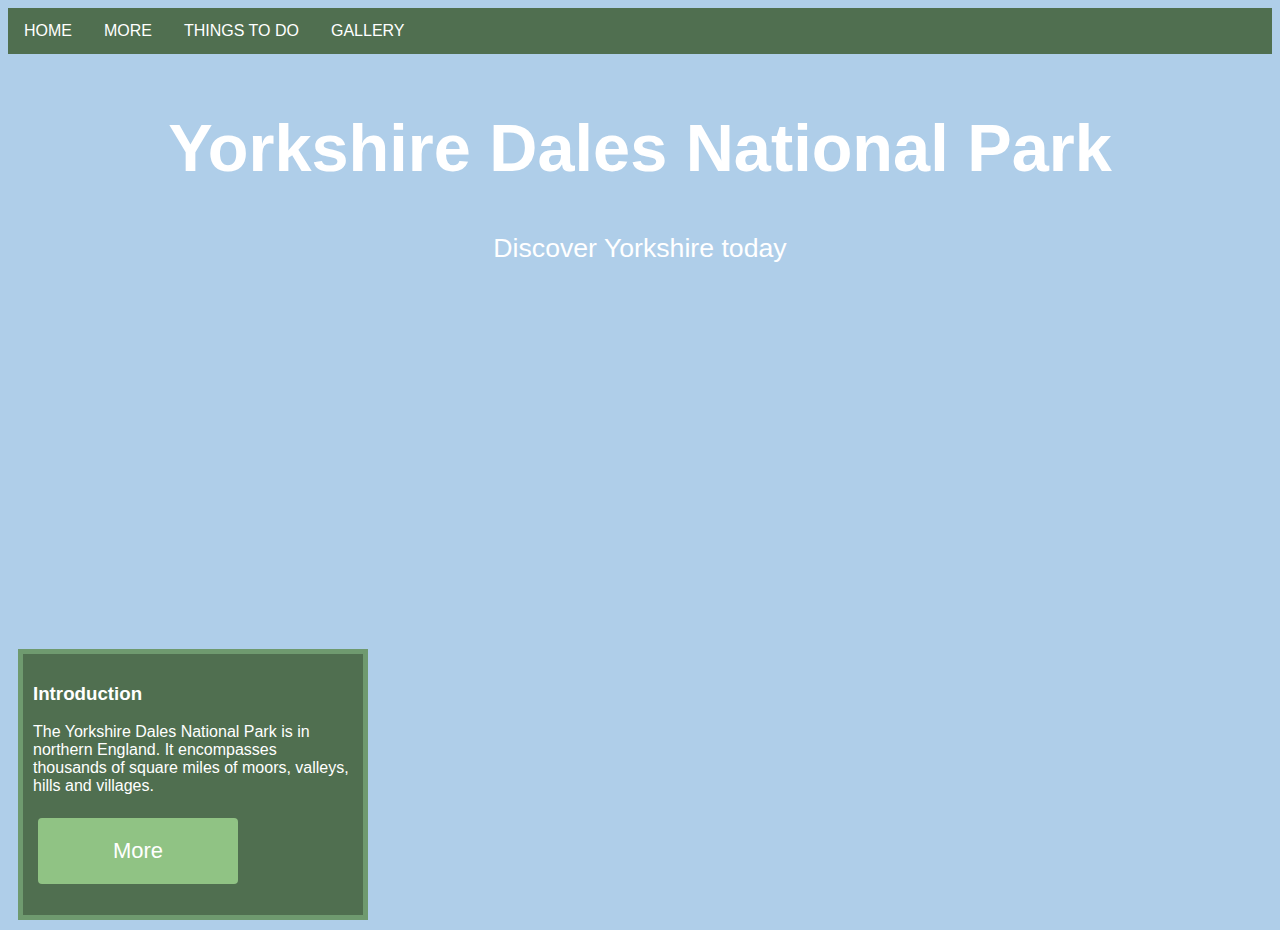
==== index.html @ 0d5994be "edit" ====
<!DOCTYPE html>
<html lang="en">
<head>
    <meta charset="UTF-8">
    <meta http-equiv="X-UA-Compatible" content="IE=edge">
    <meta name="viewport" content="width=device-width, initial-scale=1.0">
    <link rel="stylesheet" href="mystyle.css">
    <title>The Yorkshire Dales</title>
</head>
  <body>
    <ul>
        <li><a class="active" href="index.html">HOME</a></li>
        <li><a href="more.html">MORE</a></li>
        <li><a href="thingstodo.html">THINGS TO DO</a></li>
        <li><a href="gallery.html">GALLERY</a></li>
      </ul>


      <div class="hero-text">
        <h1>Yorkshire Dales National Park </h1>
        <p class="hero-paragraph">Discover Yorkshire today</p>
    </div>
    
   <div class='hero-image'>
</div>

<div class="leftside"> 
    <h3>
        Introduction
    </h3>
    <p>
        The Yorkshire Dales National Park is in northern England. It encompasses thousands of square miles of moors, valleys, hills and villages.
    <br>
    <br>
        <button class="button" style="vertical-align:middle" onclick="document.location='more.html'"><span>More</span>
        
        </button>
    </p> 
</div>

 </body>
</html>
---- mystyle.css ----
ul {
    list-style-type: none;
    margin: 0;
    padding: 0;
    overflow: hidden;
    background-color: rgb(80, 111, 80);
    
  }
  
  li {
    float: left;
  }
  
  li a {
    display: block;
    color: white;
    text-align: center;
    padding: 14px 16px;
    text-decoration: none;
    font-family: Arial, Helvetica, sans-serif;
  }
  
  li a:hover {
    background-color:rgb(111, 154, 111)
  }

  
  .hero-image {
    background-image: url("https://upload.wikimedia.org/wikipedia/commons/1/13/2015_Swaledale_from_Kisdon_Hill.jpg");
    height: 65vh;
    margin: 0;
    padding: 100px;
    background-position: center;
    background-repeat: no-repeat;
    background-size: cover;
}


h1{
  text-align: center;
  font-family: Arial, Helvetica, sans-serif;
  color: white;
  text-shadow: #343434;
}


.hero-text {
  font-size:25pt;
  white-space: nowrap ;
  text-align:center;
  position:absolute;
  top: 20%;
  left: 50%;
  transform: translate(-50%, -50%);

}
.hero-paragraph{
  font-size: 20pt;
  line-height: 28pt;
  color:white;
  font-family: Arial, Helvetica, sans-serif;

}


  body {background-color: rgb(175, 206, 233);}

  .leftside{ 
    color: white;
    font-family: Arial, Helvetica, sans-serif;
    text-align: left;
    width: 350px;
    background-color: rgb(80, 111, 80);
    border: 5px solid rgb(111, 154, 111);
    padding: 10px;
    margin: 10px;
}
  
div.gallery {
  border: 1px solid #ccc;
}

div.gallery:hover {
  border: 1px solid #777;
}

div.gallery img {
  width: 100%;
  height: auto;
}

div.desc {
  padding: 15px;
  text-align: center;
  font-family: Arial, Helvetica, sans-serif;
  color: white;
  text-shadow: #555555;
}

* {
  box-sizing: border-box;
}

.responsive {
  padding: 0 6px;
  float: left;
  width: 24.99999%;
}

@media only screen and (max-width: 700px) {
  .responsive {
    width: 49.99999%;
    margin: 6px 0;
  }
}

@media only screen and (max-width: 500px) {
  .responsive {
    width: 100%;
  }
}

.clearfix:after {
  content: "";
  display: table;
  clear: both;
}

.button {
  display: inline-block;
  border-radius: 4px;
  background-color: #90c384;
  border: none;
  color: #FFFFFF;
  text-align: center;
  font-size: 22px;
  padding: 20px;
  width: 200px;
  transition: all 0.5s;
  cursor: pointer;
  margin: 5px;
  font-family: Arial, Helvetica, sans-serif;
}

.button span {
  cursor: pointer;
  display: inline-block;
  position: relative;
  transition: 0.5s;
}

.button span:after {
  content: '\00bb';
  position: absolute;
  opacity: 0;
  top: 0;
  right: -20px;
  transition: 0.5s;
}

.button:hover span {
  padding-right: 25px;
}

.button:hover span:after {
  opacity: 1;
  right: 0;
}
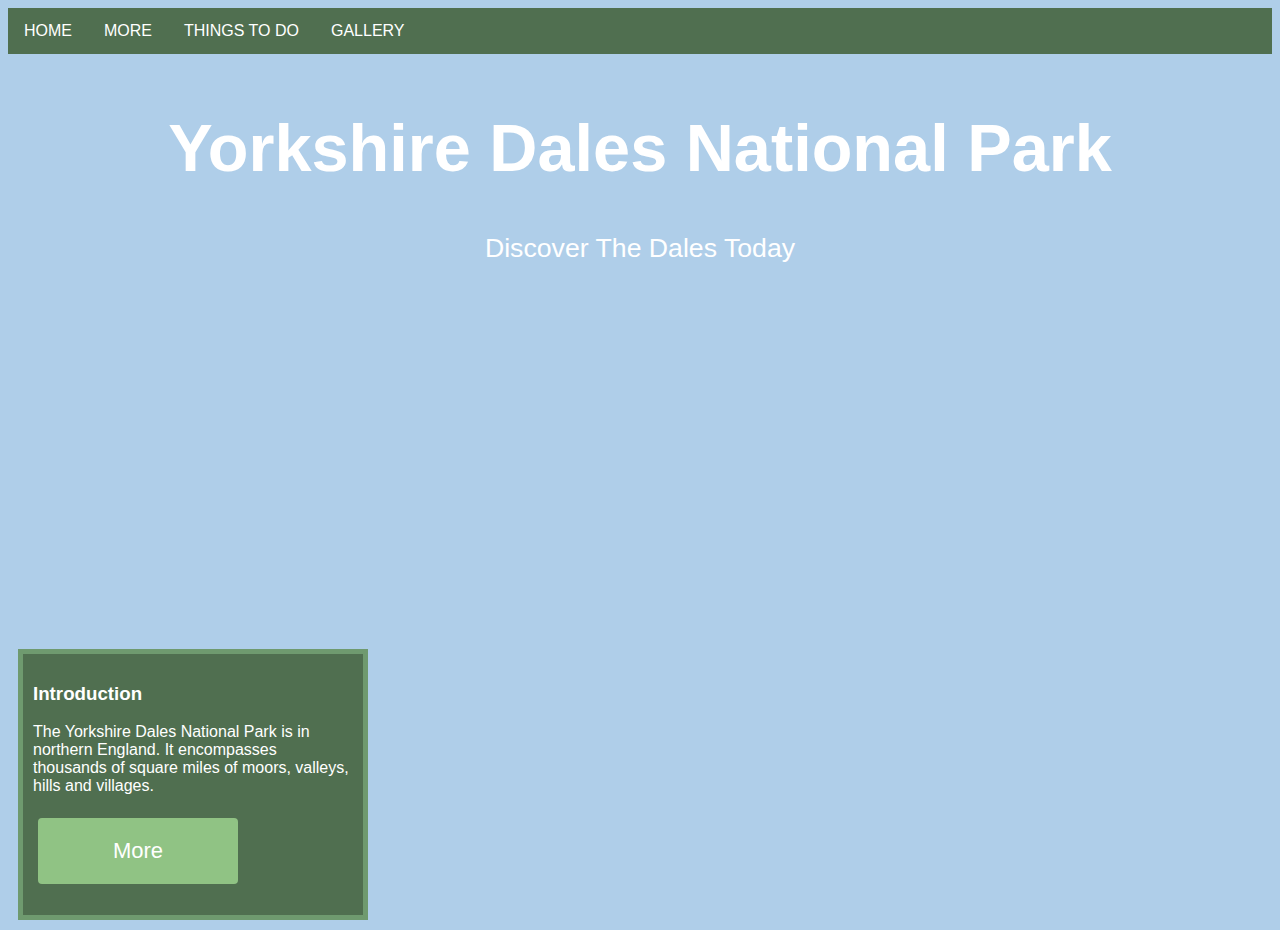
==== commit 1de3bcff: "new" ====
--- a/index.html
+++ b/index.html
@@ -18,7 +18,7 @@
 
       <div class="hero-text">
         <h1>Yorkshire Dales National Park </h1>
-        <p class="hero-paragraph">Discover Yorkshire today</p>
+        <p class="hero-paragraph">Discover The Dales Today</p>
     </div>
     
    <div class='hero-image'>
--- a/mystyle.css
+++ b/mystyle.css
@@ -166,3 +166,10 @@
   opacity: 1;
   right: 0;
 }
+
+.more-paragraph {
+  text-align: left;
+  font-family: Arial, Helvetica, sans-serif;
+  color: white;
+
+}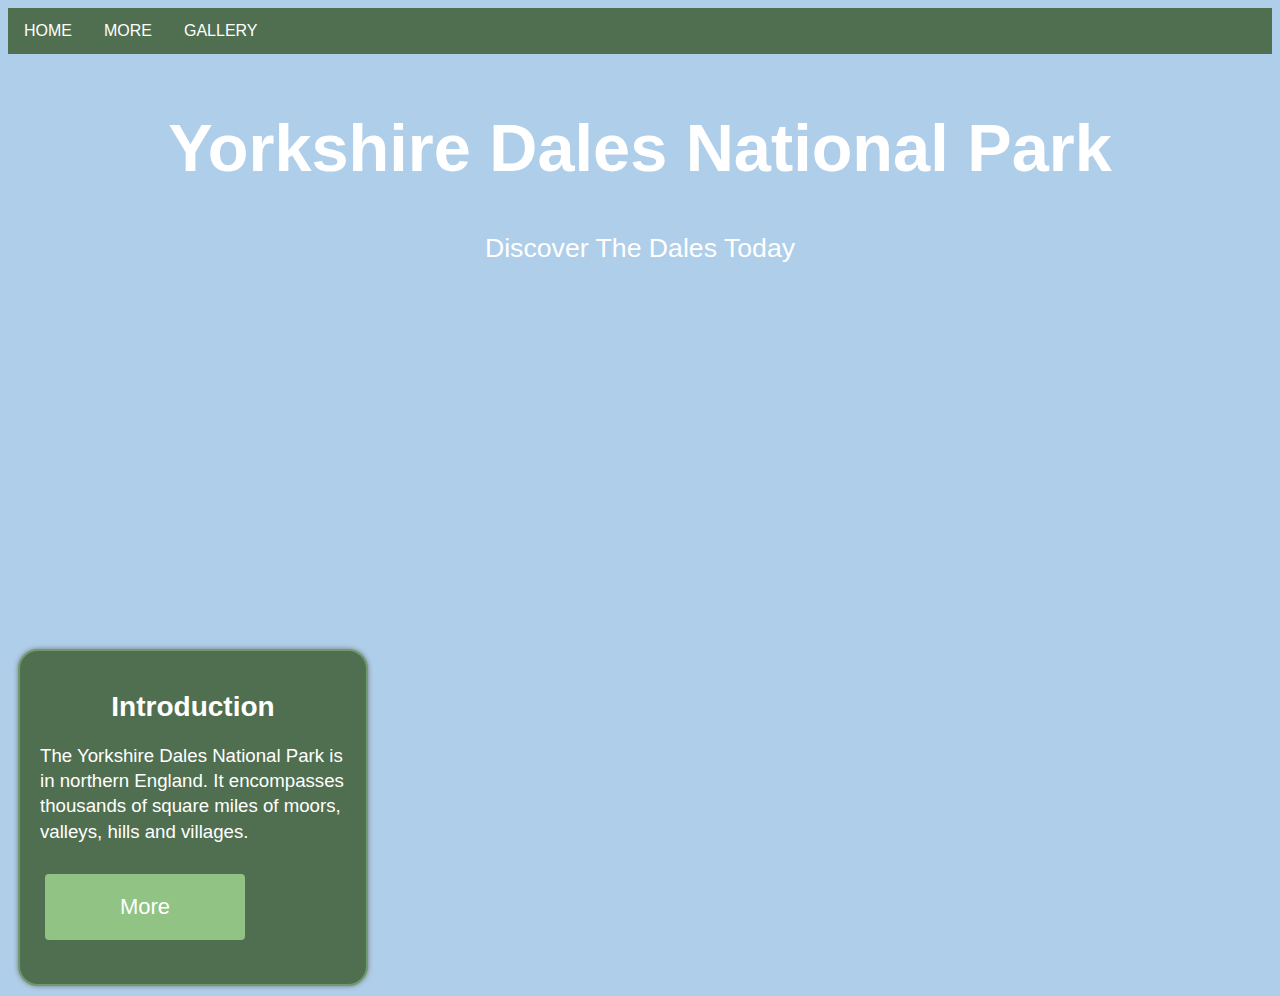
==== commit d13e1488: "new" ====
--- a/index.html
+++ b/index.html
@@ -11,7 +11,6 @@
     <ul>
         <li><a class="active" href="index.html">HOME</a></li>
         <li><a href="more.html">MORE</a></li>
-        <li><a href="thingstodo.html">THINGS TO DO</a></li>
         <li><a href="gallery.html">GALLERY</a></li>
       </ul>
 
@@ -25,16 +24,13 @@
 </div>
 
 <div class="leftside"> 
-    <h3>
-        Introduction
-    </h3>
+    <h2>Introduction</h2>
     <p>
         The Yorkshire Dales National Park is in northern England. It encompasses thousands of square miles of moors, valleys, hills and villages.
     <br>
     <br>
         <button class="button" style="vertical-align:middle" onclick="document.location='more.html'"><span>More</span>
-        
-        </button>
+         </button>
     </p> 
 </div>
 
--- a/mystyle.css
+++ b/mystyle.css
@@ -71,9 +71,13 @@
     text-align: left;
     width: 350px;
     background-color: rgb(80, 111, 80);
-    border: 5px solid rgb(111, 154, 111);
-    padding: 10px;
+    border: 2px solid rgb(111, 154, 111);
+    padding: 20px;
     margin: 10px;
+    border-radius: 20px;
+    box-shadow: 0px 0px 5px #787878;
+    line-height: 19pt;
+    font-size: 14pt;
 }
   
 div.gallery {
@@ -167,9 +171,28 @@
   right: 0;
 }
 
+h2{
+  text-align: center;
+}
+
+
 .more-paragraph {
   text-align: left;
   font-family: Arial, Helvetica, sans-serif;
   color: white;
+  text-shadow: #191919;
+  width: 450px;
+  background-color: rgb(80, 111, 80);
+  padding: 10px;
+  margin: 10px;
+  border-radius: 20px;
+  box-shadow: 0px 0px 5px #787878;
+  line-height: 19pt;
+  font-size: 14pt;
+}
 
-}+.image-right{
+float: right;
+ 
+}
+  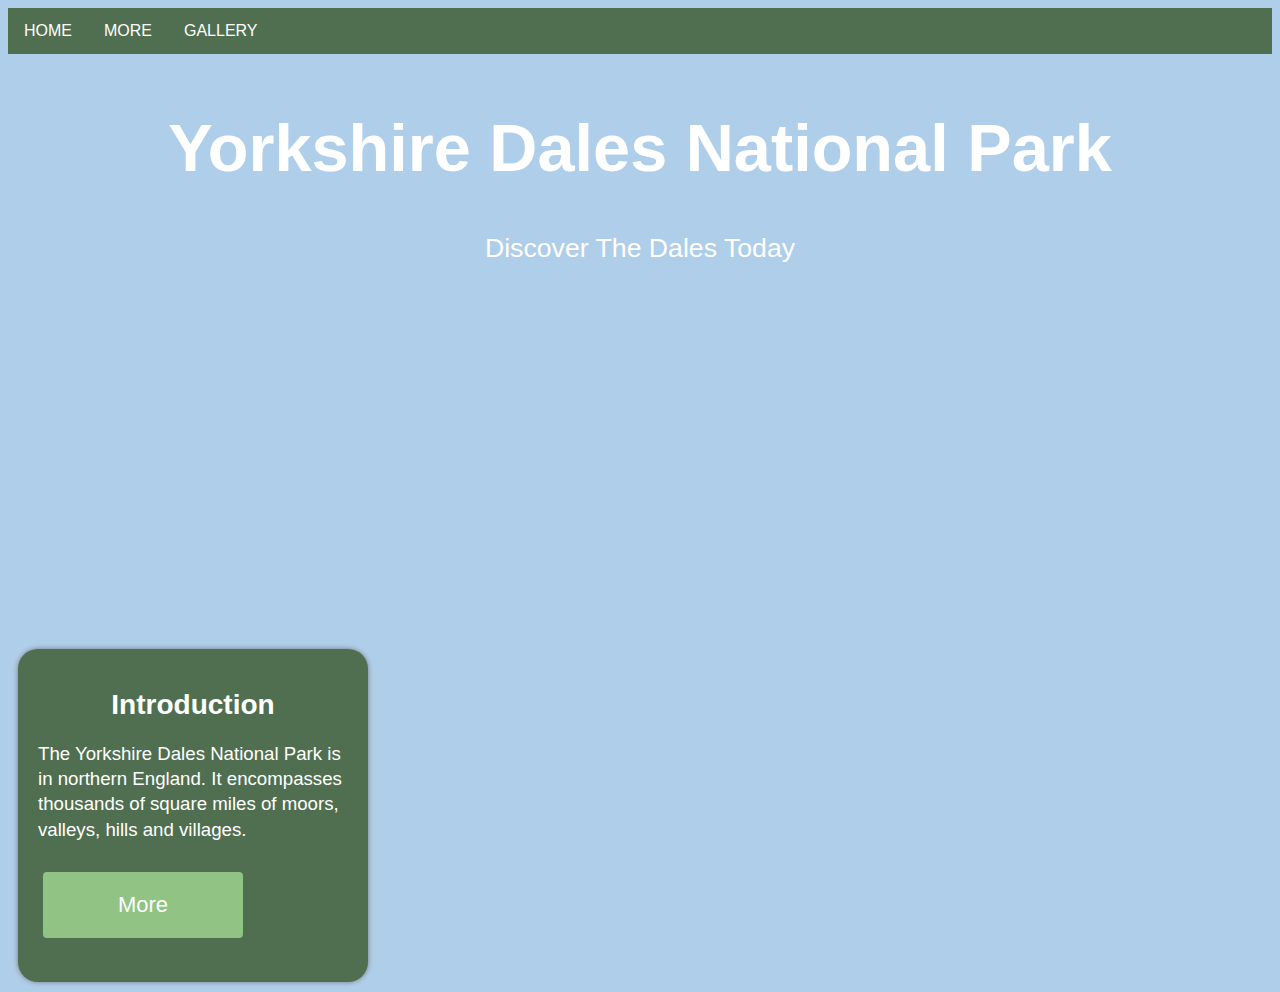
==== commit 02c0bfbc: "help" ====
--- a/index.html
+++ b/index.html
@@ -34,5 +34,5 @@
     </p> 
 </div>
 
- </body>
+</body>
 </html>--- a/mystyle.css
+++ b/mystyle.css
@@ -71,7 +71,6 @@
     text-align: left;
     width: 350px;
     background-color: rgb(80, 111, 80);
-    border: 2px solid rgb(111, 154, 111);
     padding: 20px;
     margin: 10px;
     border-radius: 20px;
@@ -175,24 +174,28 @@
   text-align: center;
 }
 
-
-.more-paragraph {
-  text-align: left;
-  font-family: Arial, Helvetica, sans-serif;
-  color: white;
-  text-shadow: #191919;
-  width: 450px;
-  background-color: rgb(80, 111, 80);
-  padding: 10px;
+.image-right{
+  float: right;
   margin: 10px;
-  border-radius: 20px;
-  box-shadow: 0px 0px 5px #787878;
-  line-height: 19pt;
-  font-size: 14pt;
-}
-
-.image-right{
-float: right;
- 
-}
-  +  
+   
+  }
+  
+.more-paragraph{
+font-family: Arial, Helvetica, sans-serif;
+color: white;
+text-shadow: #343434;
+background-color: rgb(80, 111, 80);
+border-radius: 20px;
+margin: 10px;
+padding: 10px;
+box-shadow: 0px 0px 5px #787878;
+font-size: 14pt;
+max-width: 600px;
+height: 500px;
+}
+
+.video{
+margin: 10px;
+
+}
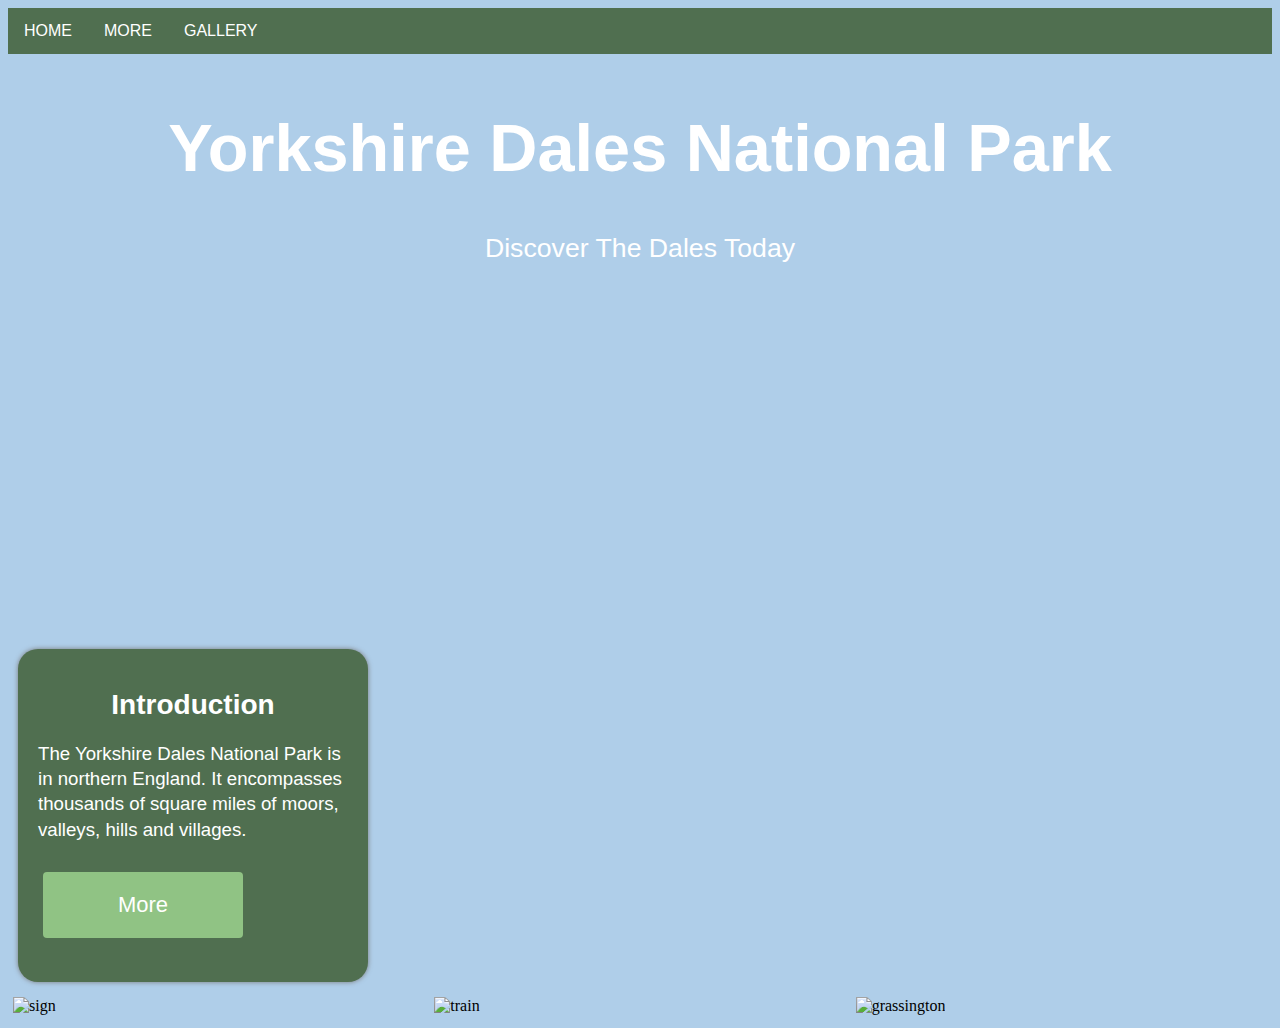
==== commit db897913: "flex" ====
--- a/index.html
+++ b/index.html
@@ -5,7 +5,8 @@
     <meta http-equiv="X-UA-Compatible" content="IE=edge">
     <meta name="viewport" content="width=device-width, initial-scale=1.0">
     <link rel="stylesheet" href="mystyle.css">
-    <title>The Yorkshire Dales</title>
+    <link rel="shortcut icon" href="https://uploads-ssl.webflow.com/5ed752f66e51065e34004727/5ed8ee3f67a378b580420426_worked-with-yorkshire-dales-national-park.gif">
+    <title>Yorkshire Dales</title>
 </head>
   <body>
     <ul>
@@ -34,5 +35,18 @@
     </p> 
 </div>
 
+
+<div class="row">
+    <div class="column">
+      <img src="https://ichef.bbci.co.uk/news/976/cpsprodpb/10565/production/_112871966_gettyimages-910331910.jpg" alt="sign" style="width:100%">
+    </div>
+    <div class="column">
+      <img src="https://static.independent.co.uk/2021/01/27/09/iStock-184337840trains.jpg?quality=75&width=982&height=726&auto=webp" alt="train" style="width:100%">
+    </div>
+    <div class="column">
+      <img src="https://www.aboutbritain.com/images/towns/big/grassington-AdobeStock_305267671.jpg" alt="grassington" style="width:100%">
+    </div>
+  </div>
+
 </body>
 </html>--- a/mystyle.css
+++ b/mystyle.css
@@ -41,6 +41,7 @@
   font-family: Arial, Helvetica, sans-serif;
   color: white;
   text-shadow: #343434;
+  
 }
 
 
@@ -177,7 +178,6 @@
 .image-right{
   float: right;
   margin: 10px;
-  
    
   }
   
@@ -193,9 +193,25 @@
 font-size: 14pt;
 max-width: 600px;
 height: 500px;
-}
+
+}
+
 
 .video{
 margin: 10px;
 
 }
+
+* {
+  box-sizing: border-box;
+}
+
+.row {
+  display: flex;
+}
+
+
+.column {
+  flex: 33.33%;
+  padding: 5px;
+}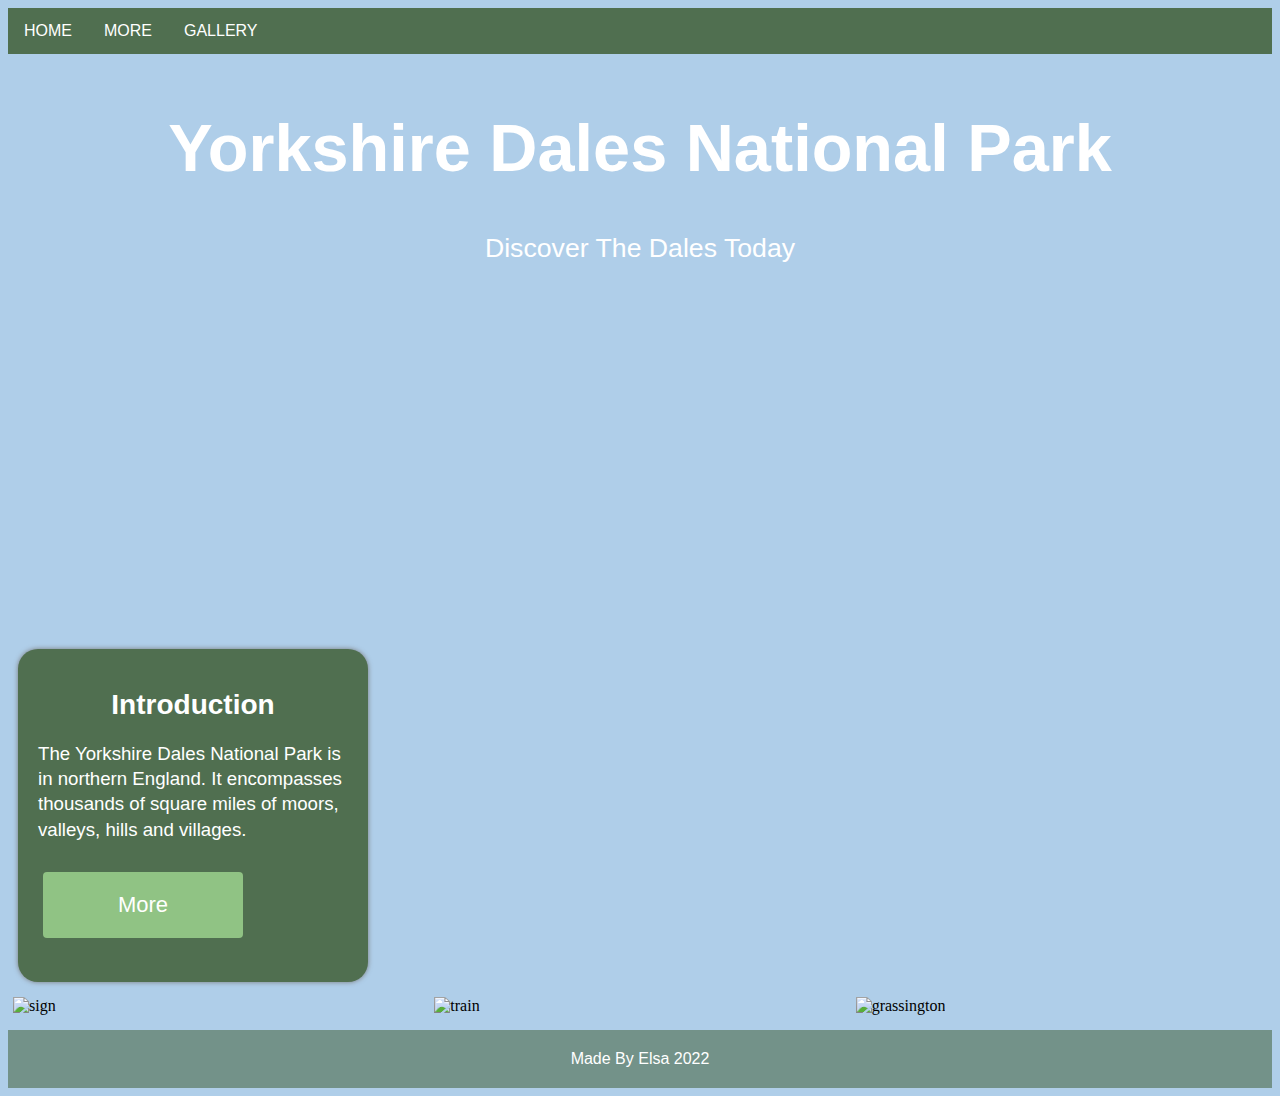
==== commit bf500e10: "ok" ====
--- a/index.html
+++ b/index.html
@@ -48,5 +48,8 @@
     </div>
   </div>
 
+
+  <footer class="footer">
+  Made By Elsa 2022</footer>
 </body>
 </html>--- a/mystyle.css
+++ b/mystyle.css
@@ -54,6 +54,7 @@
   left: 50%;
   transform: translate(-50%, -50%);
 
+
 }
 .hero-paragraph{
   font-size: 20pt;
@@ -62,8 +63,6 @@
   font-family: Arial, Helvetica, sans-serif;
 
 }
-
-
   body {background-color: rgb(175, 206, 233);}
 
   .leftside{ 
@@ -214,4 +213,18 @@
 .column {
   flex: 33.33%;
   padding: 5px;
+}
+
+
+footer {
+  background-color: rgba(80, 111, 80, 0.631);
+  font-family: Arial, Helvetica, sans-serif;
+  color: white;
+  display: flex;
+  align-items: center;
+  justify-content: center;
+  padding: 20px;
+  position: static;
+  margin-top: 10px;
+  bottom: 0;
 }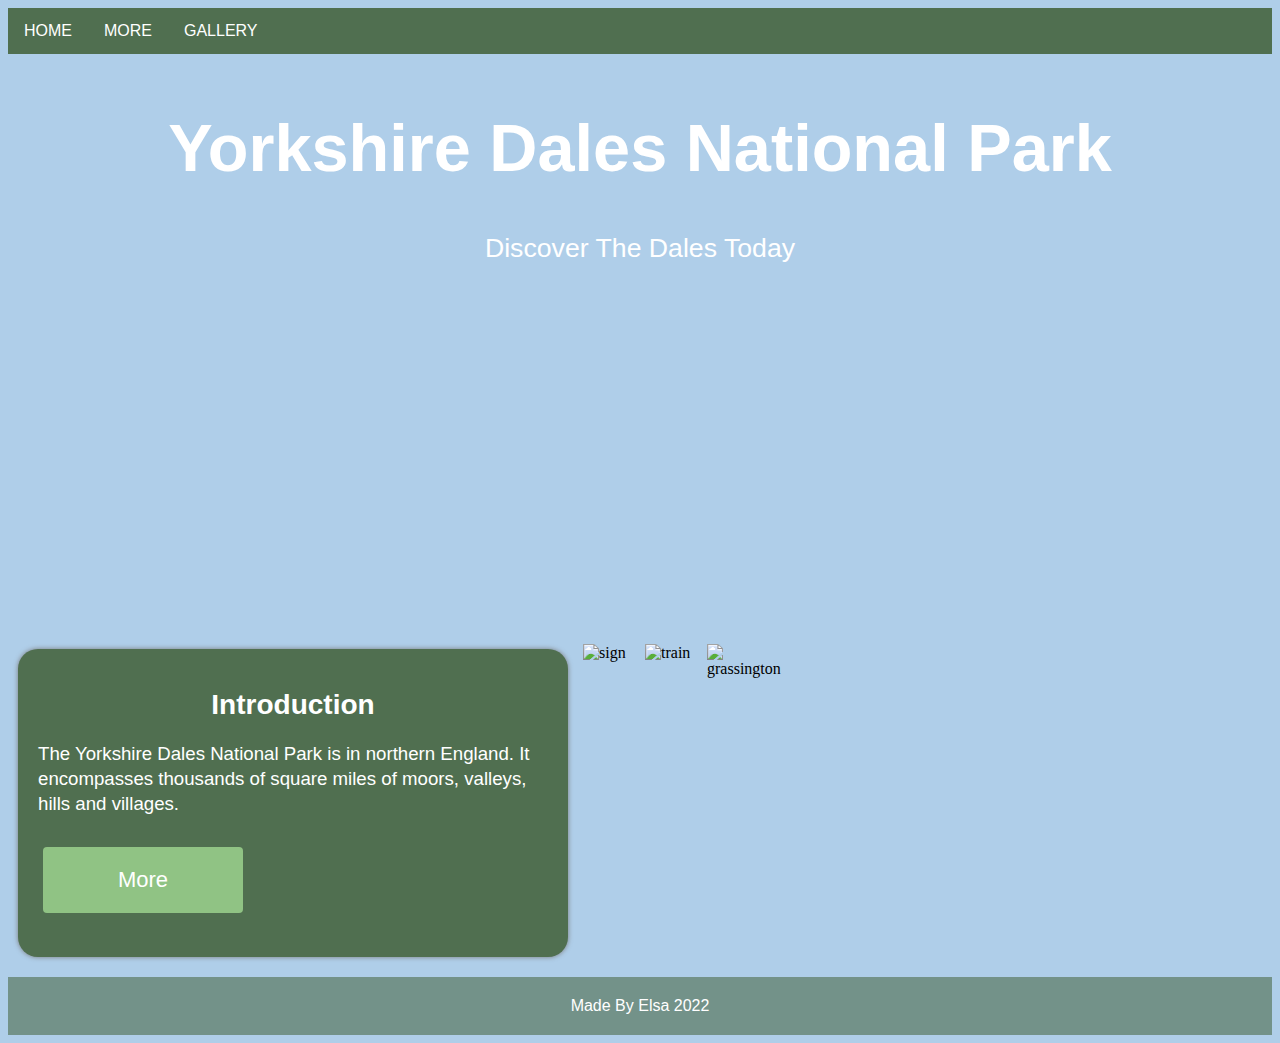
==== commit d94441b2: "flex" ====
--- a/index.html
+++ b/index.html
@@ -24,6 +24,8 @@
    <div class='hero-image'>
 </div>
 
+
+<div class="intro">
 <div class="leftside"> 
     <h2>Introduction</h2>
     <p>
@@ -47,7 +49,7 @@
       <img src="https://www.aboutbritain.com/images/towns/big/grassington-AdobeStock_305267671.jpg" alt="grassington" style="width:100%">
     </div>
   </div>
-
+</div>
 
   <footer class="footer">
   Made By Elsa 2022</footer>
--- a/mystyle.css
+++ b/mystyle.css
@@ -1,3 +1,7 @@
+
+
+
+
 ul {
     list-style-type: none;
     margin: 0;
@@ -44,7 +48,6 @@
   
 }
 
-
 .hero-text {
   font-size:25pt;
   white-space: nowrap ;
@@ -53,9 +56,9 @@
   top: 20%;
   left: 50%;
   transform: translate(-50%, -50%);
-
-
-}
+  
+}
+
 .hero-paragraph{
   font-size: 20pt;
   line-height: 28pt;
@@ -69,7 +72,7 @@
     color: white;
     font-family: Arial, Helvetica, sans-serif;
     text-align: left;
-    width: 350px;
+    width: 550px;
     background-color: rgb(80, 111, 80);
     padding: 20px;
     margin: 10px;
@@ -175,7 +178,7 @@
 }
 
 .image-right{
-  float: right;
+ float: right;
   margin: 10px;
    
   }
@@ -198,7 +201,6 @@
 
 .video{
 margin: 10px;
-
 }
 
 * {
@@ -227,4 +229,21 @@
   position: static;
   margin-top: 10px;
   bottom: 0;
+}
+
+/* .my-photos{
+ color: white;
+ font-family: Arial, Helvetica, sans-serif;
+text-align: center;
+text-shadow: #343434;
+
+} */
+
+.intro{
+ display: flex;
+}
+
+.whole{
+display: flex;
+
 }